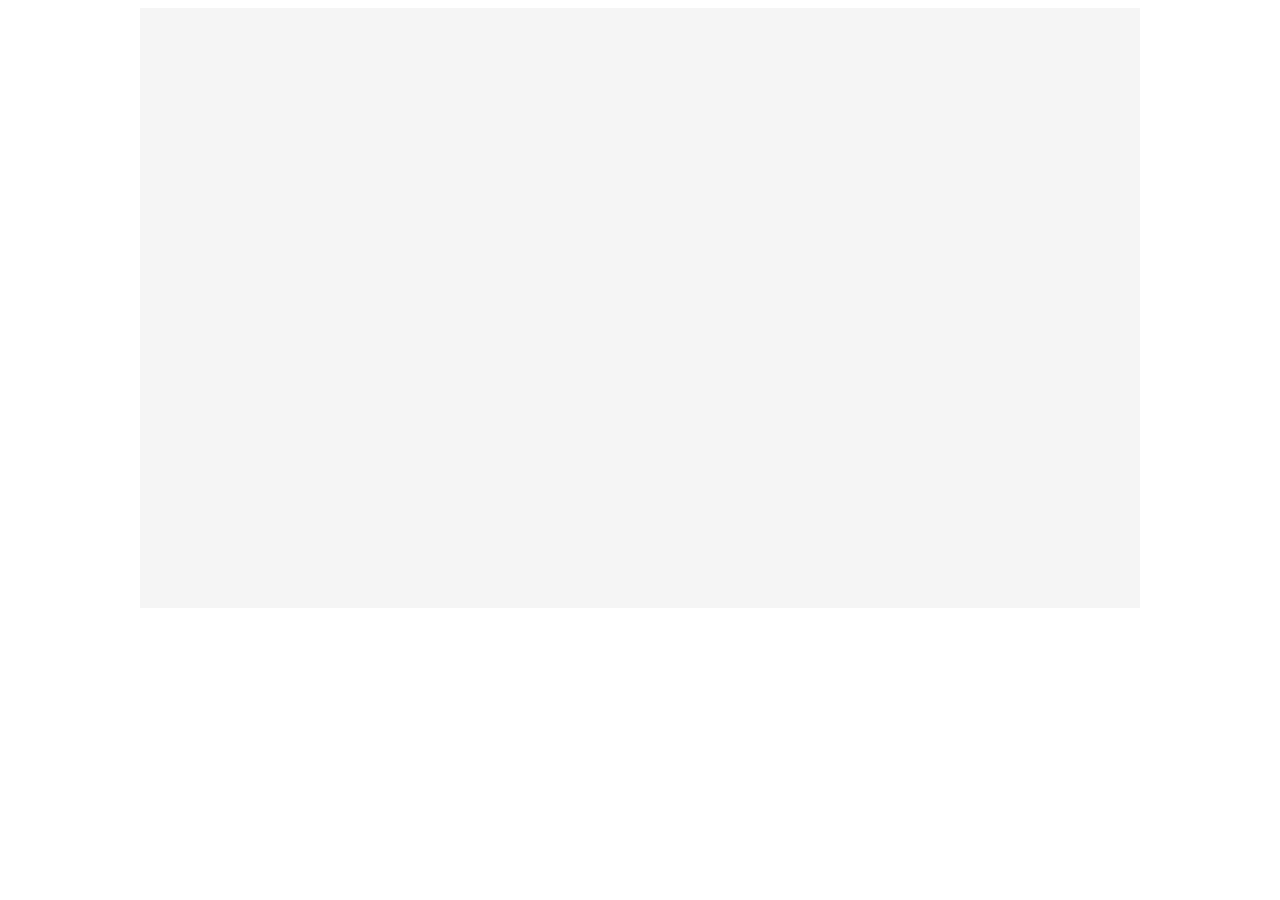
==== index.html @ ad54c33b "Add files via upload" ====
<!DOCTYPE html>
<html lang="en">
<head>
    <meta charset="UTF-8">
    <meta name="viewport" content="width=device-width, initial-scale=1.0">
    <link rel="stylesheet" href="./style.css">
    <script src="https://d3js.org/d3.v5.min.js"></script>
    <title>Treemap Diagram</title>
</head>
<body>
    <svg id='canvas'>

    </svg>    
</body>
<script defer src='script.js'></script>
<script defer src='https://cdn.freecodecamp.org/testable-projects-fcc/v1/bundle.js'></script>
</html>
---- style.css ----
html, body{
    min-height: 100%
}

body{
    display: flex;
    flex-direction: column;
    justify-content: center;
    align-items: center;
}

svg{
    background-color: whitesmoke;
}

#canvas{
    min-width: 1000px;
    min-height: 600px
}
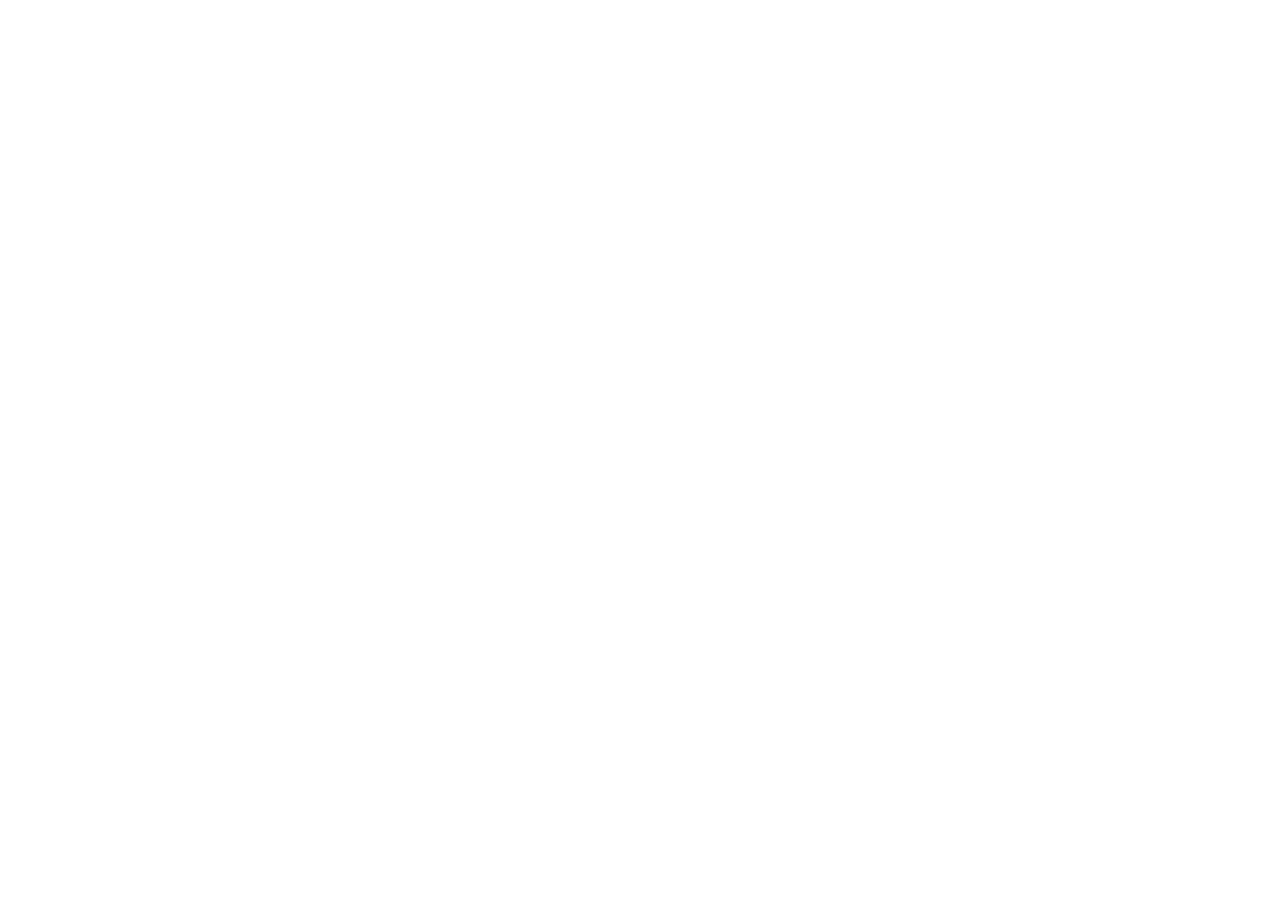
==== commit 8c8c0aff: "Update index.html" ====
--- a/index.html
+++ b/index.html
@@ -1,17 +1,13 @@
 <!DOCTYPE html>
-<html lang="en">
-<head>
-    <meta charset="UTF-8">
-    <meta name="viewport" content="width=device-width, initial-scale=1.0">
-    <link rel="stylesheet" href="./style.css">
-    <script src="https://d3js.org/d3.v5.min.js"></script>
-    <title>Treemap Diagram</title>
-</head>
-<body>
-    <svg id='canvas'>
-
-    </svg>    
-</body>
-<script defer src='script.js'></script>
-<script defer src='https://cdn.freecodecamp.org/testable-projects-fcc/v1/bundle.js'></script>
-</html>+<html>
+  <head>
+    <title>Fork of World Countries Tree</title>
+    <link rel="stylesheet" href="styles.css">
+    <link href="https://fonts.googleapis.com/css?family=Playfair+Display" rel="stylesheet">
+    <script src="https://unpkg.com/d3@5.6.0/dist/d3.min.js"></script>
+  </head>
+  <body>
+    <svg></svg>
+    <script src="bundle.js"></script>
+  </body>
+</html>
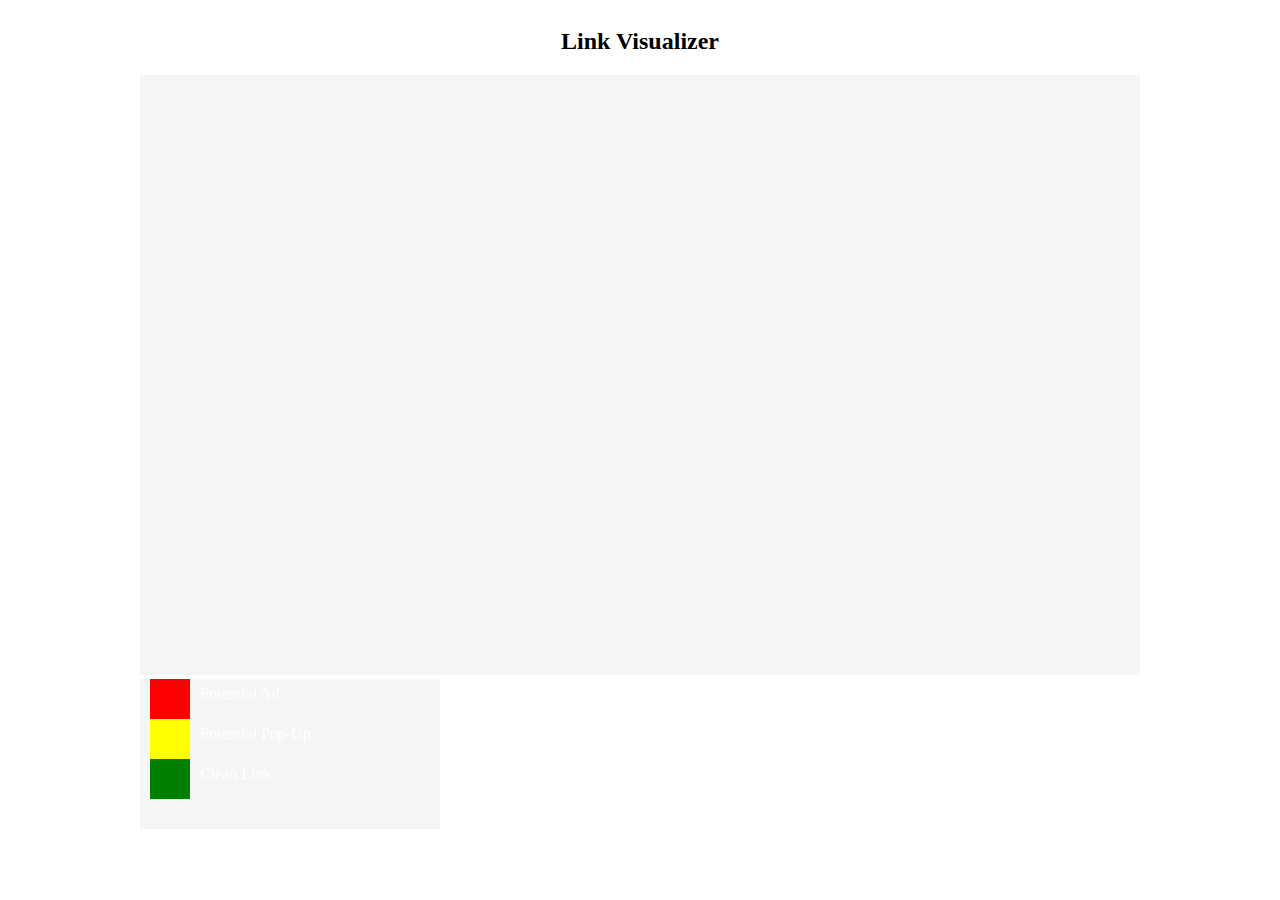
==== commit 48a4fd58: "Update index.html" ====
--- a/index.html
+++ b/index.html
@@ -1,13 +1,41 @@
 <!DOCTYPE html>
-<html>
-  <head>
-    <title>Fork of World Countries Tree</title>
-    <link rel="stylesheet" href="styles.css">
-    <link href="https://fonts.googleapis.com/css?family=Playfair+Display" rel="stylesheet">
-    <script src="https://unpkg.com/d3@5.6.0/dist/d3.min.js"></script>
-  </head>
-  <body>
-    <svg></svg>
-    <script src="bundle.js"></script>
-  </body>
+<html lang="en">
+<head>
+    <meta charset="UTF-8">
+    <meta name="viewport" content="width=device-width, initial-scale=1.0">
+    <link rel="stylesheet" href="./style.css">
+    <script src="https://d3js.org/d3.v5.min.js"></script>
+    <title>Treemap Diagram</title>
+</head>
+<body>
+    <h2 id='title'>Link Visualizer</h2>
+    <div id='container'>
+        <svg id='canvas'>
+
+        </svg>
+        <div id='rightSide'>
+            <div id='tooltip'>
+
+            </div>
+            <svg id='legend'>
+                <g>
+                    <rect class="legend-item" x="10" y="0" width="40" height="40" fill="red"></rect>
+                    <text x="60" y="20" fill="white">Potential Ad</text>
+                </g>
+                <g>
+                    <rect class="legend-item" x="10" y="40" width="40" height="40" fill="yellow"></rect>
+                    <text x="60" y="60" fill="white">Potential Pop-Up</text>
+                </g>
+                <g>
+                    <rect class="legend-item" x="10" y="80" width="40" height="40" fill="green"></rect>
+                    <text x="60" y="100" fill="white">Clean Link</text>
+                </g>
+                <g>
+            </svg>
+        </div>
+    </div>
+    
+</body>
+<script defer src='script.js'></script>
+<script defer src='https://cdn.freecodecamp.org/testable-projects-fcc/v1/bundle.js'></script>
 </html>
--- a/style.css
+++ b/style.css
@@ -0,0 +1,19 @@
+html, body{
+    min-height: 100%
+}
+
+body{
+    display: flex;
+    flex-direction: column;
+    justify-content: center;
+    align-items: center;
+}
+
+svg{
+    background-color: whitesmoke;
+}
+
+#canvas{
+    min-width: 1000px;
+    min-height: 600px
+}
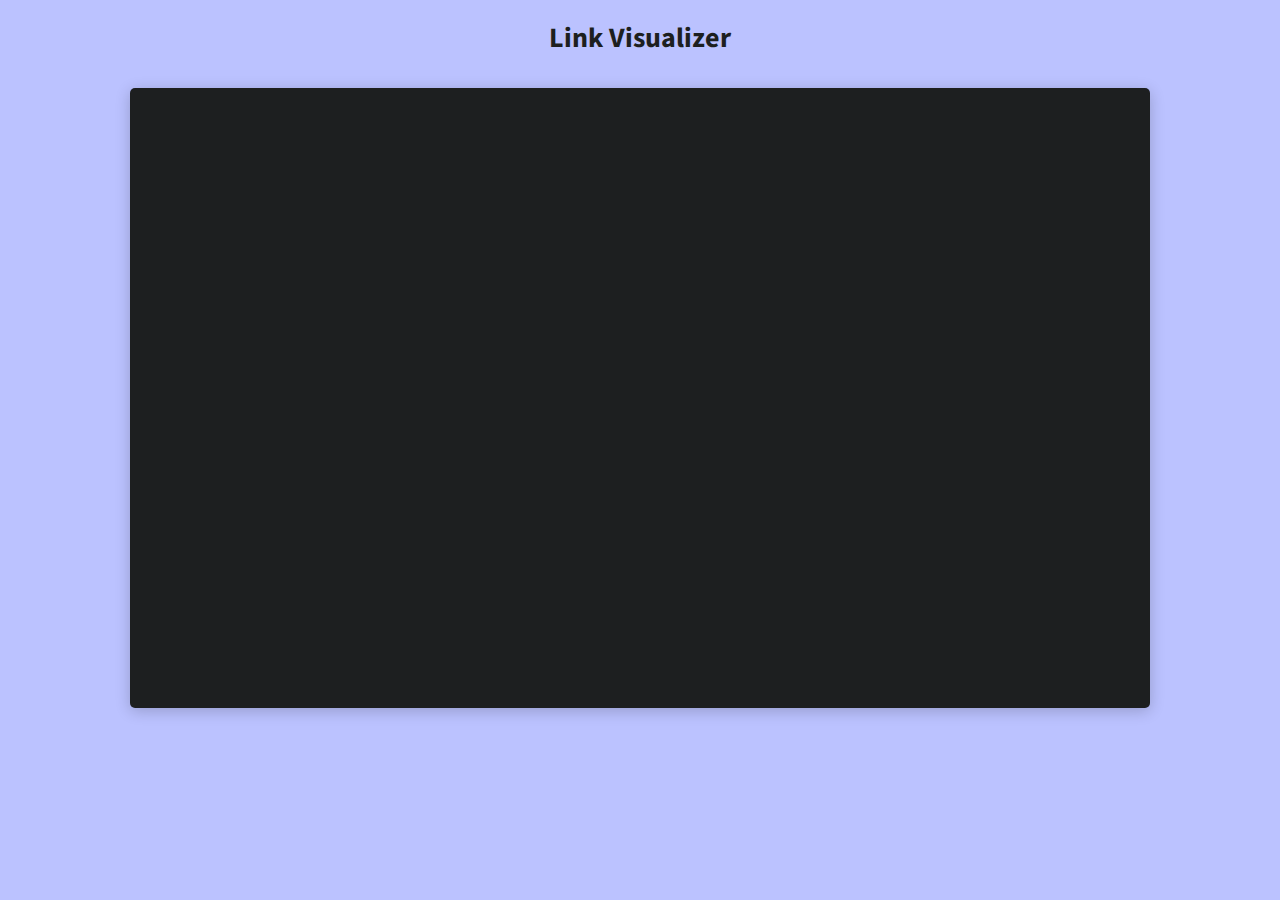
==== commit 5d86eaf6: "Update index.html" ====
--- a/index.html
+++ b/index.html
@@ -4,38 +4,36 @@
     <meta charset="UTF-8">
     <meta name="viewport" content="width=device-width, initial-scale=1.0">
     <link rel="stylesheet" href="./style.css">
-    <script src="https://d3js.org/d3.v5.min.js"></script>
-    <title>Treemap Diagram</title>
+    <script language = "javascript" src="background.js"></script>
+    <title>Link Visualizer</title>
+	<script language="javascript" type="text/javascript">
+  
+ var myArray = getURLs();
+ console.log("length is" + myArray.length);
+ alert(length);
+ 
+for (var i=0; i<myArray.length; i++) {
+  document.write("Element " +i+ " contains: " +myArray[i]+ "<br />");
+  
+</script>
 </head>
-<body>
+<body >
     <h2 id='title'>Link Visualizer</h2>
     <div id='container'>
+	<div id="result"></div>
         <svg id='canvas'>
-
+<script language="javascript" type="text/javascript">
+  
+ var myArray =getURLs();
+ console.log("length is" + myArray.length);
+ alert(length);
+ 
+for (var i=0; i<myArray.length; i++) {
+  document.write("Element " +i+ " contains: " +myArray[i]+ "<br />");
+  
+</script>
         </svg>
-        <div id='rightSide'>
-            <div id='tooltip'>
-
-            </div>
-            <svg id='legend'>
-                <g>
-                    <rect class="legend-item" x="10" y="0" width="40" height="40" fill="red"></rect>
-                    <text x="60" y="20" fill="white">Potential Ad</text>
-                </g>
-                <g>
-                    <rect class="legend-item" x="10" y="40" width="40" height="40" fill="yellow"></rect>
-                    <text x="60" y="60" fill="white">Potential Pop-Up</text>
-                </g>
-                <g>
-                    <rect class="legend-item" x="10" y="80" width="40" height="40" fill="green"></rect>
-                    <text x="60" y="100" fill="white">Clean Link</text>
-                </g>
-                <g>
-            </svg>
-        </div>
     </div>
-    
 </body>
-<script defer src='script.js'></script>
-<script defer src='https://cdn.freecodecamp.org/testable-projects-fcc/v1/bundle.js'></script>
+<script defer src='background.js'></script>
 </html>
--- a/style.css
+++ b/style.css
@@ -1,19 +1,103 @@
+@import url('https://fonts.googleapis.com/css2?family=Source+Sans+Pro&display=swap');
+
+*{
+    font-family: 'Source Sans Pro', sans-serif;
+}
+
 html, body{
     min-height: 100%
 }
 
-body{
+body {
+    background-color: #BBC2FF;
     display: flex;
     flex-direction: column;
     justify-content: center;
     align-items: center;
+    color: #F2F1FF;
+    margin: none;
 }
 
 svg{
-    background-color: whitesmoke;
+    background-color: #1D1F20;
+    box-shadow: 0px 3px 15px rgba(0,0,0,0.2);
+    padding: 10px;
+    border-radius: 5px;
 }
 
 #canvas{
+    min-height: 600px;
     min-width: 1000px;
-    min-height: 600px
 }
+
+
+.tile:hover{
+    fill: Gainsboro
+}
+
+
+g{
+    color: #1D1F20
+}
+
+#tooltip{
+    visibility: hidden;
+    min-height: 160px;
+    width: 200px;
+    margin-top: 2px;
+    color: #1D1F20;
+    font-size: 24px;
+    margin-bottom: 5px;
+    text-align: center;
+}
+
+#tooltip hr{
+    width: '80%';
+    color: #1D1F20;
+    background-color: #1D1F20;
+    height:1px;
+    border:none;
+}
+
+#description{
+    text-align: center;
+    color: #1D1F20;
+    font-size: 18px;
+}
+
+#legend{
+    color: rgb(56, 58, 74);
+    font-size: 18px;
+    text-align: center;
+    min-height: 280px;
+    max-width: 180px;
+    margin-top: 20px;
+    margin-bottom: 40px;
+}
+
+
+#title{
+    font-size: 28px;
+    color: #1D1F20;
+    text-transform: capitalize;
+    margin-top: 10px;
+    margin-bottom: 30px;
+}
+
+
+#container{
+    display: flex;
+    flex-direction: row;
+    justify-content: center;
+    align-items: center;
+    width: 100%;
+    height: 100%
+}
+
+#rightSide{
+    display: flex;
+    flex-direction: column;
+    align-items: center;
+    margin-left: 50px;
+    width: 200px;
+}
